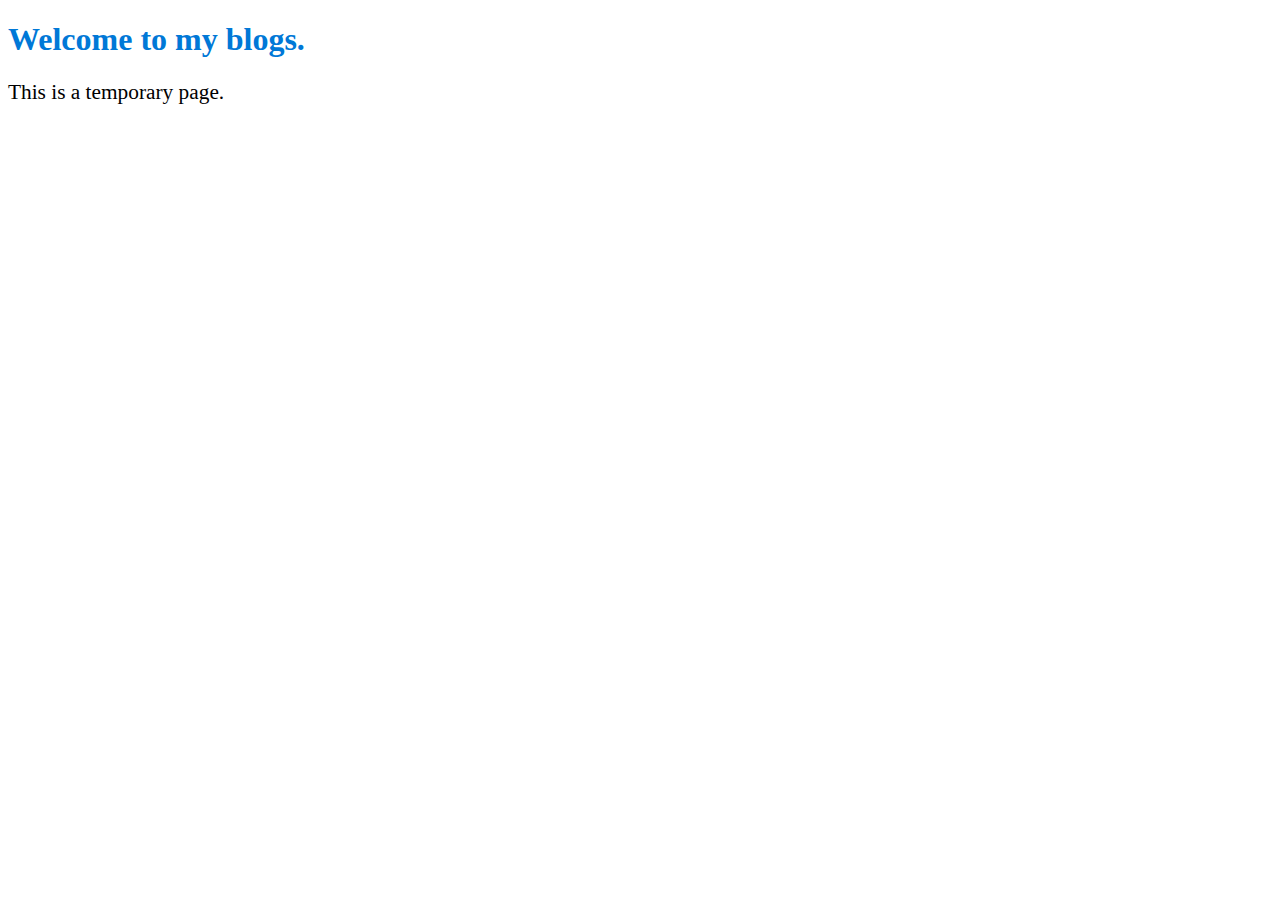
==== index.html @ 0736997e "Create index.html" ====
<!DOCTYPE html>
<html lang="en">
    <head>
        <title>Temporary index page</title>
        <meta charset="utf-8"/>
    </head>
    <body>
        <h1 style="color: rgb(0,120,215);font-weight:bold;font-size: 24pt;">Welcome to my blogs.</h1>
        <p style="font-size: 16pt;">
            This is a temporary page.
        </p>
    </body>
</html>
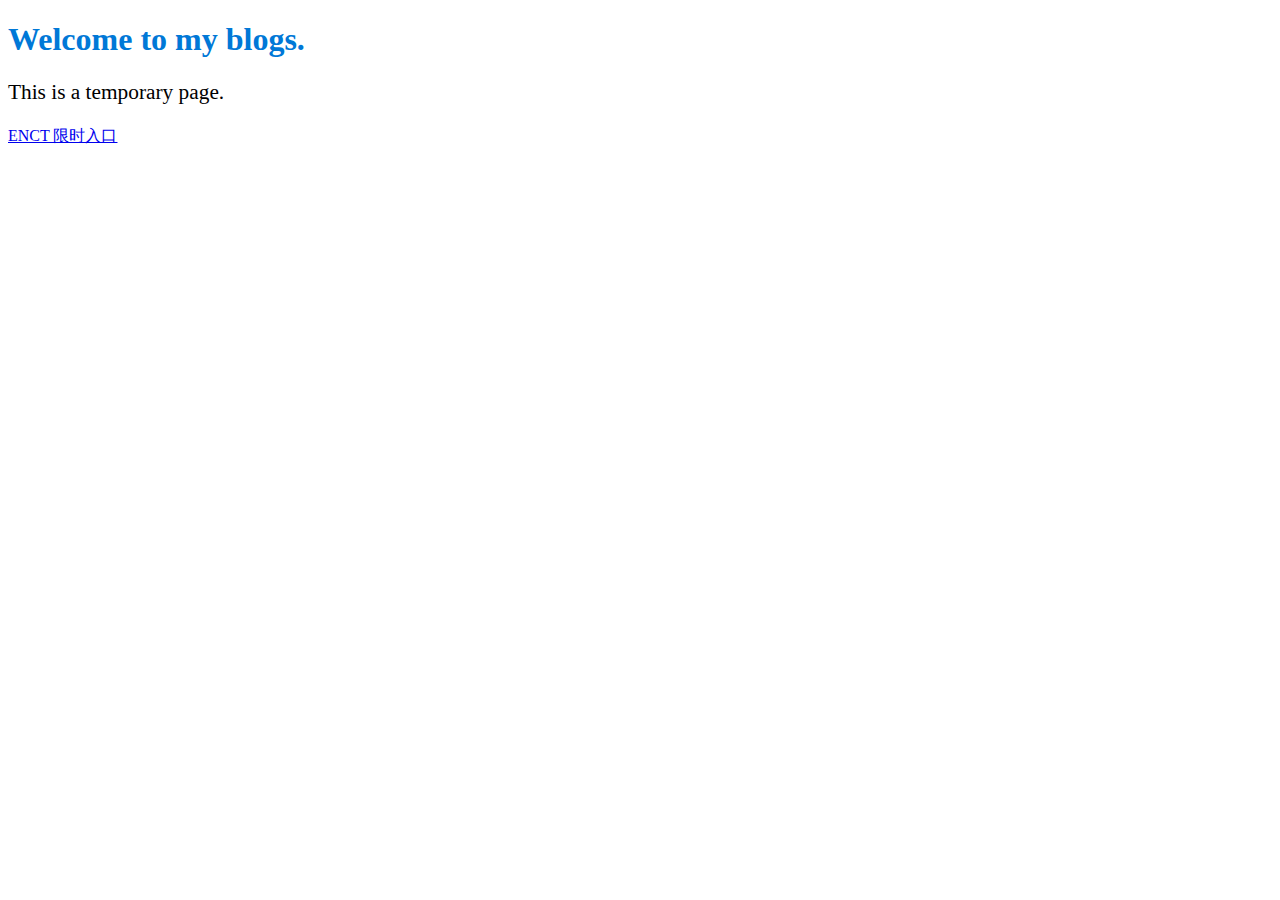
==== commit 9774f2ff: "Update index.html" ====
--- a/index.html
+++ b/index.html
@@ -9,5 +9,6 @@
         <p style="font-size: 16pt;">
             This is a temporary page.
         </p>
+        <a href="ccg1c2u.html" target="_blank">ENCT 限时入口</a>
     </body>
 </html>
